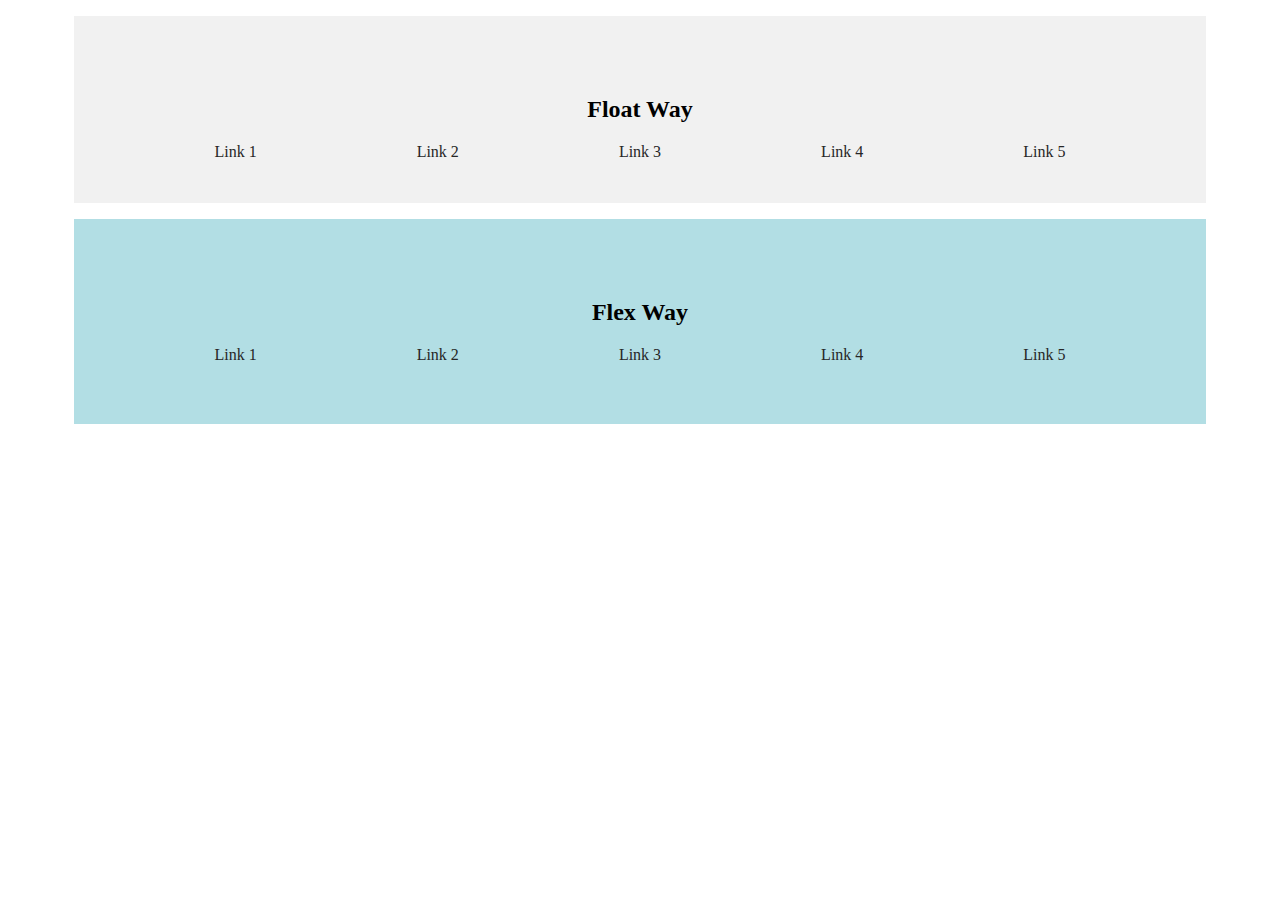
==== navbar.html @ db6119c3 "Made two examples" ====
<html lang="en">

<head>
    <meta charset="UTF-8">
    <meta name="viewport" content="width=device-width, initial-scale=1.0">
    <title>Float and Flex</title>

    <!-- Float -->
    <style>
        .float-container {
            width: 80%;
            /* Center it by pushing same amount right and left */
            margin: 1rem auto;
            /* Give space content to border space */
            padding: 60px;
            background-color: #f1f1f1;
        }

        h2 {
            text-align: center;
        }

        .float-navbar {
            list-style: none;
            padding: 0;
            /* overflow: auto; */
        }

        .float-navbar li {
            float: left;
            /* Need to calculate the width by hand */
            width: calc(100%/5);
        }

        .float-navbar a {
            text-decoration: none;
            color: #262626;
            display: block;
            text-align: center;
            /* background-color: aqua; */
            /* margin-right: 5px; */
        }

        .float-navbar a:hover {
            color: green;
        }

        /* .clearfix::after {
            display: table;
            content: '';
            clear: both;
        } */
    </style>

    <!-- Flex -->
    <style>
        .flex-container {
            width: 80%;
            /* Center it by pushing same amount right and left */
            margin: 0 auto;
            /* Give space content to border space */
            padding: 60px;
            background-color: #b2dee4;
        }

        .flex-navbar {
            display: flex;
            justify-content: space-around;
        }

        .flex-navbar a {
            text-decoration: none;
            color: #262626;
            text-align: center;
            flex: 1;
        }

        .flex-navbar a:hover {
            color: green;
        }

        h2 {
            text-align: center;
        }
    </style>
</head>

<body>
    <section class="float-container">
        <h2>Float Way</h2>
        <ul class="float-navbar">
            <li><a href="#">Link 1</a></li>
            <li><a href="#">Link 2</a></li>
            <li><a href="#">Link 3</a></li>
            <li><a href="#">Link 4</a></li>
            <li><a href="#">Link 5</a></li>
        </ul>
    </section>

    <section class="flex-container">
        <h2>Flex Way</h2>
        <div class="flex-navbar">
            <a href="#">Link 1</a>
            <a href="#">Link 2</a>
            <a href="#">Link 3</a>
            <a href="#">Link 4</a>
            <a href="#">Link 5</a>
        </div>
    </section>
</body>

</html>
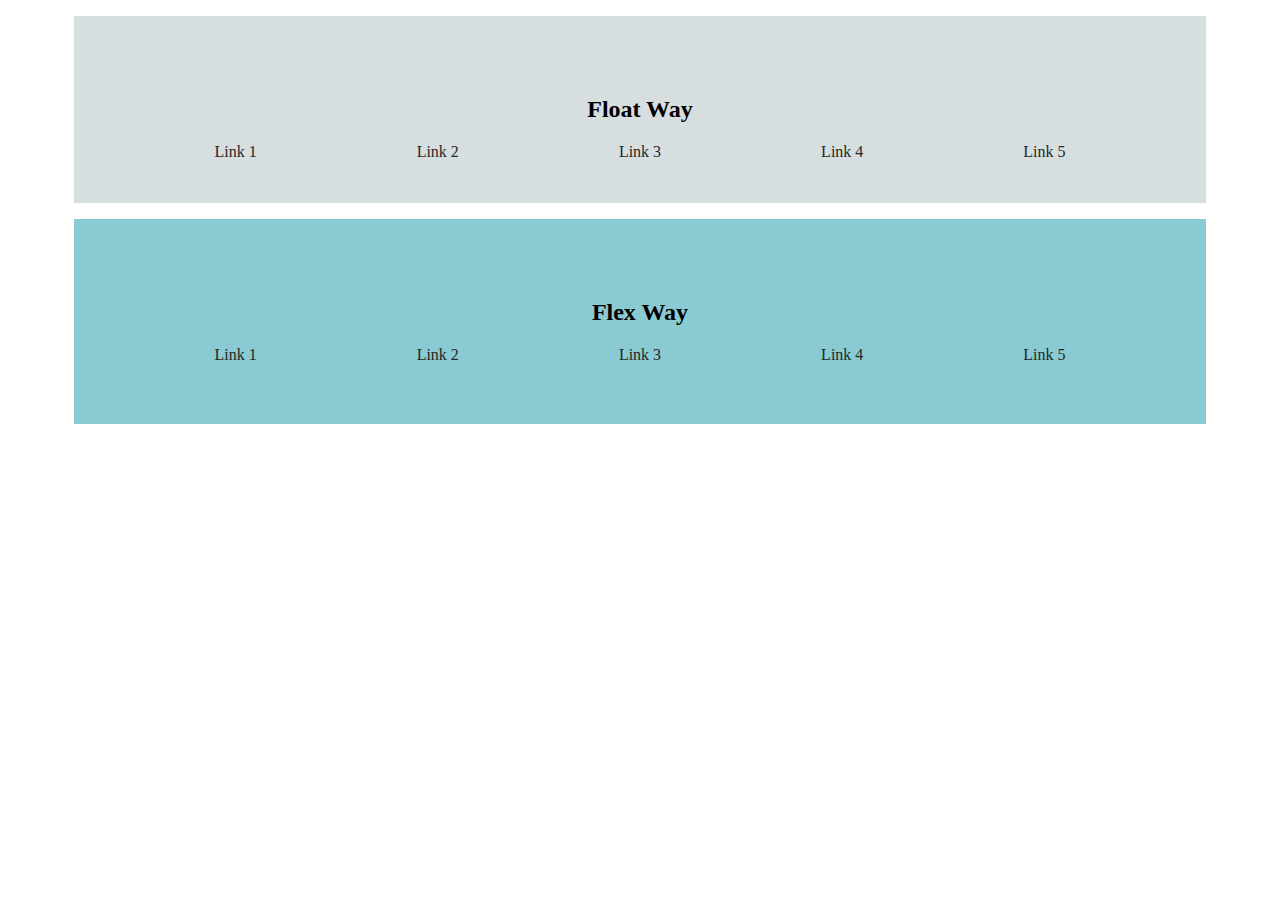
==== commit d495f231: "cleanup" ====
--- a/navbar.html
+++ b/navbar.html
@@ -5,21 +5,31 @@
     <meta name="viewport" content="width=device-width, initial-scale=1.0">
     <title>Float and Flex</title>
 
-    <!-- Float -->
+    <!-- General Style -->
     <style>
-        .float-container {
+        .container {
             width: 80%;
             /* Center it by pushing same amount right and left */
             margin: 1rem auto;
             /* Give space content to border space */
             padding: 60px;
-            background-color: #f1f1f1;
+        }
+
+        .bg-grey {
+            background-color: #d6dedf;
+        }
+
+        .bg-blue {
+            background-color: #89cad3;
         }
 
         h2 {
             text-align: center;
         }
+    </style>
 
+    <!-- Float -->
+    <style>
         .float-navbar {
             list-style: none;
             padding: 0;
@@ -54,15 +64,6 @@
 
     <!-- Flex -->
     <style>
-        .flex-container {
-            width: 80%;
-            /* Center it by pushing same amount right and left */
-            margin: 0 auto;
-            /* Give space content to border space */
-            padding: 60px;
-            background-color: #b2dee4;
-        }
-
         .flex-navbar {
             display: flex;
             justify-content: space-around;
@@ -78,15 +79,11 @@
         .flex-navbar a:hover {
             color: green;
         }
-
-        h2 {
-            text-align: center;
-        }
     </style>
 </head>
 
 <body>
-    <section class="float-container">
+    <section class="container bg-grey">
         <h2>Float Way</h2>
         <ul class="float-navbar">
             <li><a href="#">Link 1</a></li>
@@ -97,7 +94,7 @@
         </ul>
     </section>
 
-    <section class="flex-container">
+    <section class="container bg-blue">
         <h2>Flex Way</h2>
         <div class="flex-navbar">
             <a href="#">Link 1</a>
